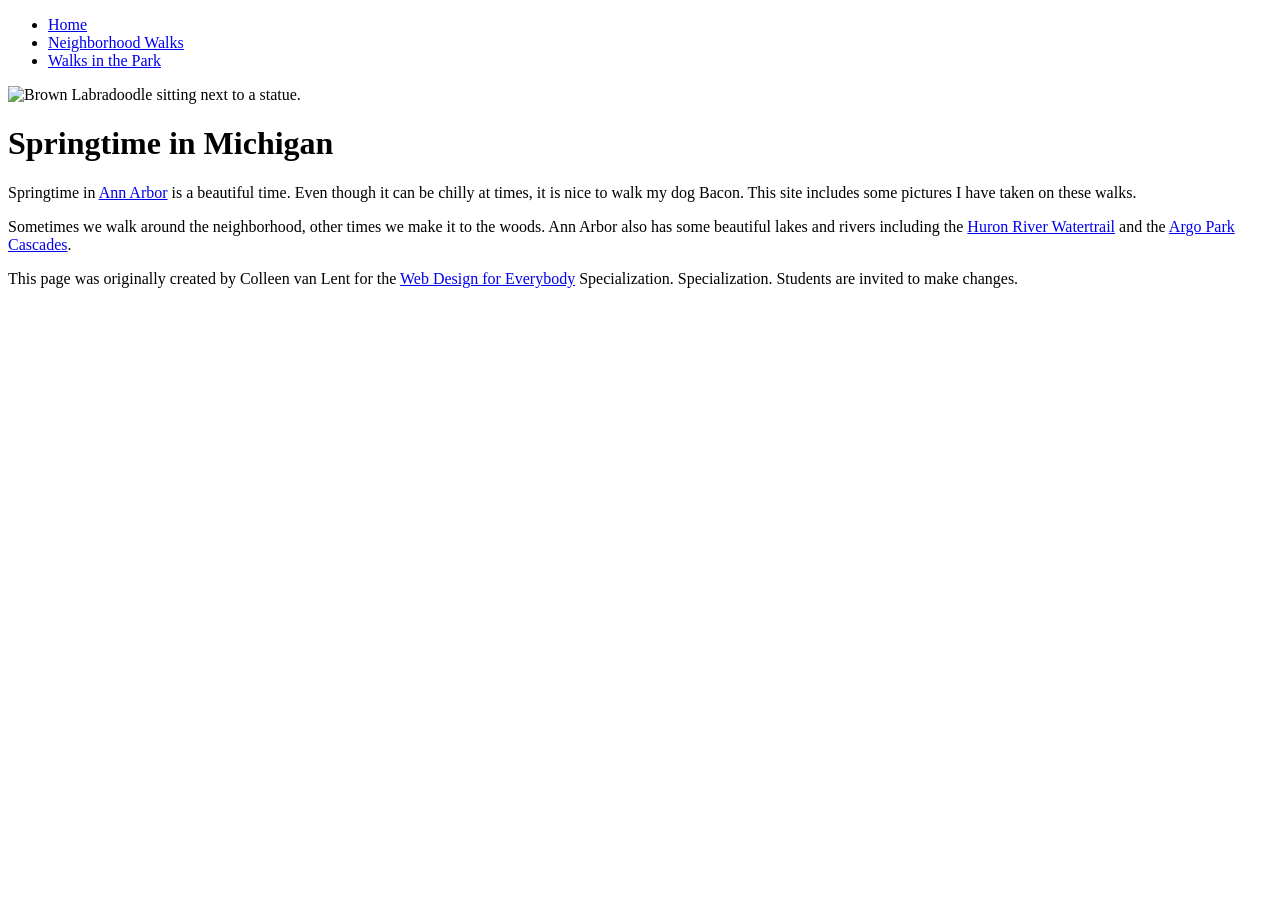
==== CSS-week1-HW1/index.html @ 39d538c6 "newcssoggy" ====
<!DOCTYPE html>
<html lang="en">

<head>
  <meta charset="utf-8">
  <meta name="viewport" content="width=device-width">
  <title>Springtime In Michigan</title>
  <link rel="stylesheet" href="CSS/style.css">
</head>

<body>
  <header>
    <nav>
      <ul>
        <li><a href="index.html">Home</a></li>
        <li><a href="neighborhood.html">Neighborhood Walks</a></li>
        <li><a href="parks.html">Walks in the Park</a></li>
      </ul>
    </nav>
    <img src="images/BaconGallupPark.jpg" width="200" alt="Brown Labradoodle sitting next to a statue.">
    <h1>Springtime in Michigan</h1>
  </header>
  <main>
    <p>Springtime in <a href="https://www.michigan.org/city/ann-arbor">Ann Arbor</a> is a beautiful time. Even though
      it can be chilly at times, it is nice to walk my dog Bacon. This site includes some pictures I have taken on
      these walks. </p>

    <p>Sometimes we walk around the neighborhood, other times we make it to the woods. Ann Arbor also has some
      beautiful lakes and rivers including the <a
        href="https://www.annarbor.org/things-to-do/recreation-outdoors/huron-river/">Huron River Watertrail</a> and
      the <a href="https://www.a2gov.org/departments/Parks-Recreation/parks-places/argo/pages/default.aspx">Argo Park
        Cascades</a>.</p>

  </main>
  <footer>
    <p>This page was originally created by Colleen van Lent for the <a
        href="https://www.coursera.org/specializations/web-design"> Web Design for Everybody</a> Specialization.
      Specialization. Students are invited to make changes.</p>
  </footer>

</body>

</html>
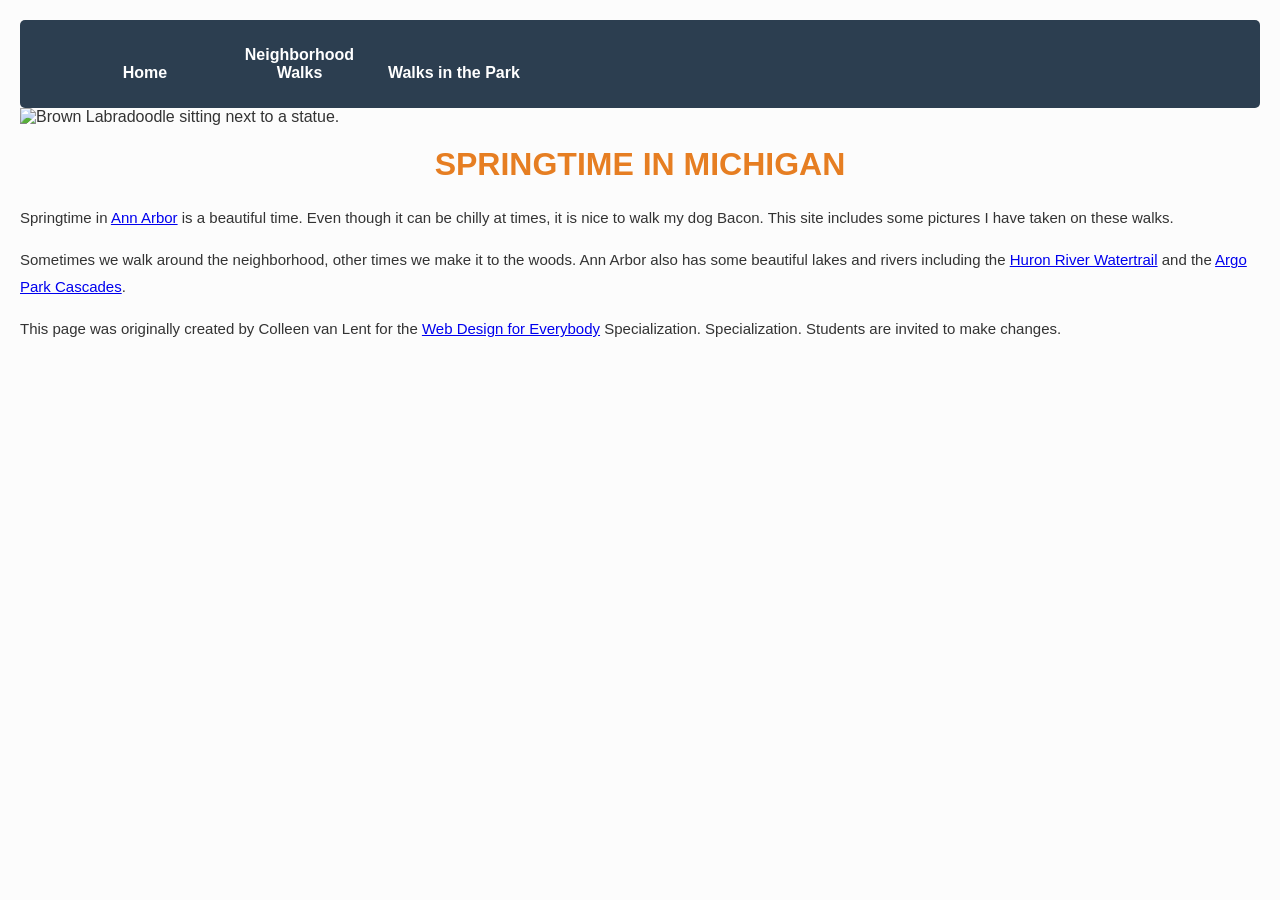
==== commit 8ca45542: "fixed" ====
--- a/CSS-week1-HW1/index.html
+++ b/CSS-week1-HW1/index.html
@@ -5,7 +5,7 @@
   <meta charset="utf-8">
   <meta name="viewport" content="width=device-width">
   <title>Springtime In Michigan</title>
-  <link rel="stylesheet" href="CSS/style.css">
+  <link rel="stylesheet" href="css/style.css">
 </head>
 
 <body>
--- a/CSS-week1-HW1/css/style.css
+++ b/CSS-week1-HW1/css/style.css
@@ -0,0 +1,49 @@
+body {
+    font-family: Arial, Helvetica, sans-serif !important;
+    font-size: 16px;
+    background-color: #fcfcfc;
+    color: #333333;
+    margin: 20px;
+}
+
+/* ==========================================
+   CĂN CHỈNH TIÊU ĐỀ LỚN H1 (BƯỚC 9)
+   ========================================== */
+h1 {
+    text-align: center !important;        /* Căn giữa chữ */
+    text-transform: uppercase !important; /* Chuyển thành chữ in hoa */
+    color: #e67e22 !important;            /* Đổi chữ sang màu cam rực rỡ */
+    margin-top: 20px;
+}
+
+/* ==========================================
+   THANH ĐIỀU HƯỚNG & DANH SÁCH (BƯỚC 5 & 8)
+   ========================================== */
+nav {
+    background-color: #2c3e50 !important; /* Đổi nền thanh menu thành xanh đậm */
+    padding: 10px;
+    border-radius: 5px;
+}
+
+/* Định kiểu cho các mục danh sách xếp hàng ngang */
+li {
+    display: inline-block !important;     /* Xếp các mục menu nằm ngang */
+    width: 150px !important;              /* Chiều rộng cố định cho mục menu */
+    text-align: center;
+}
+
+/* Định kiểu cho chữ trong menu dễ nhìn hơn */
+li a {
+    color: #ffffff !important;            /* Chuyển chữ menu thành màu trắng */
+    text-decoration: none;
+    font-weight: bold;
+}
+
+/* ==========================================
+   ĐOẠN VĂN BẢN P (BƯỚC 10)
+   ========================================== */
+p {
+    line-height: 1.8 !important;          /* Giúp các dòng chữ thoáng, dễ đọc */
+    font-size: 15px;
+    margin-bottom: 15px;
+}
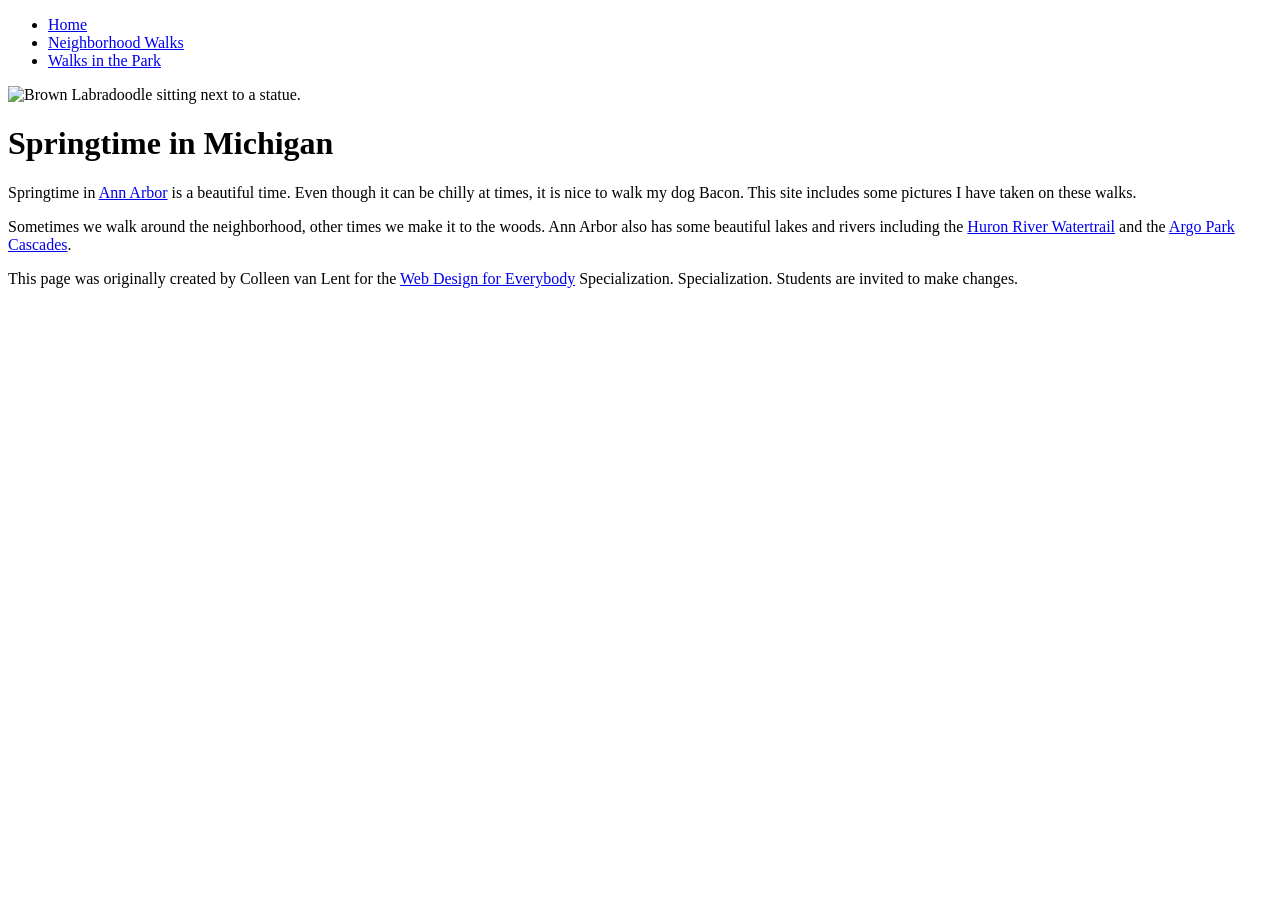
==== commit 41c6ee1d: "oggy" ====
--- a/CSS-week1-HW1/index.html
+++ b/CSS-week1-HW1/index.html
@@ -5,7 +5,7 @@
   <meta charset="utf-8">
   <meta name="viewport" content="width=device-width">
   <title>Springtime In Michigan</title>
-  <link rel="stylesheet" href="css/style.css">
+  <link rel="stylesheet" href="CSS/style.css">
 </head>
 
 <body>
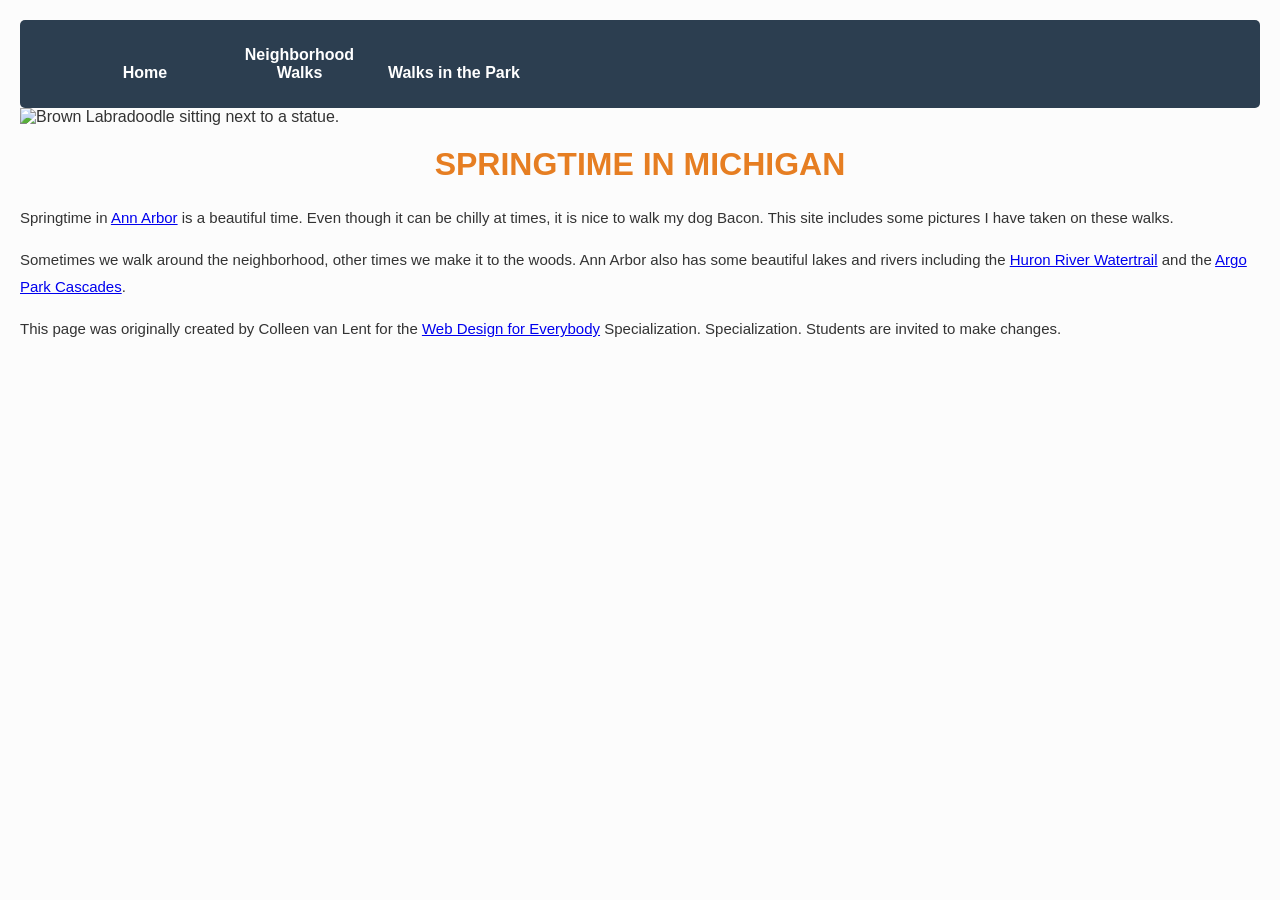
==== commit a9cbd020: "oggy" ====
--- a/CSS-week1-HW1/index.html
+++ b/CSS-week1-HW1/index.html
@@ -5,7 +5,7 @@
   <meta charset="utf-8">
   <meta name="viewport" content="width=device-width">
   <title>Springtime In Michigan</title>
-  <link rel="stylesheet" href="CSS/style.css">
+  <link rel="stylesheet" href="./css/style.css">
 </head>
 
 <body>
--- a/CSS-week1-HW1/css/style.css
+++ b/CSS-week1-HW1/css/style.css
@@ -0,0 +1,49 @@
+body {
+    font-family: Arial, Helvetica, sans-serif !important;
+    font-size: 16px;
+    background-color: #fcfcfc;
+    color: #333333;
+    margin: 20px;
+}
+
+/* ==========================================
+   CĂN CHỈNH TIÊU ĐỀ LỚN H1 (BƯỚC 9)
+   ========================================== */
+h1 {
+    text-align: center !important;        /* Căn giữa chữ */
+    text-transform: uppercase !important; /* Chuyển thành chữ in hoa */
+    color: #e67e22 !important;            /* Đổi chữ sang màu cam rực rỡ */
+    margin-top: 20px;
+}
+
+/* ==========================================
+   THANH ĐIỀU HƯỚNG & DANH SÁCH (BƯỚC 5 & 8)
+   ========================================== */
+nav {
+    background-color: #2c3e50 !important; /* Đổi nền thanh menu thành xanh đậm */
+    padding: 10px;
+    border-radius: 5px;
+}
+
+/* Định kiểu cho các mục danh sách xếp hàng ngang */
+li {
+    display: inline-block !important;     /* Xếp các mục menu nằm ngang */
+    width: 150px !important;              /* Chiều rộng cố định cho mục menu */
+    text-align: center;
+}
+
+/* Định kiểu cho chữ trong menu dễ nhìn hơn */
+li a {
+    color: #ffffff !important;            /* Chuyển chữ menu thành màu trắng */
+    text-decoration: none;
+    font-weight: bold;
+}
+
+/* ==========================================
+   ĐOẠN VĂN BẢN P (BƯỚC 10)
+   ========================================== */
+p {
+    line-height: 1.8 !important;          /* Giúp các dòng chữ thoáng, dễ đọc */
+    font-size: 15px;
+    margin-bottom: 15px;
+}
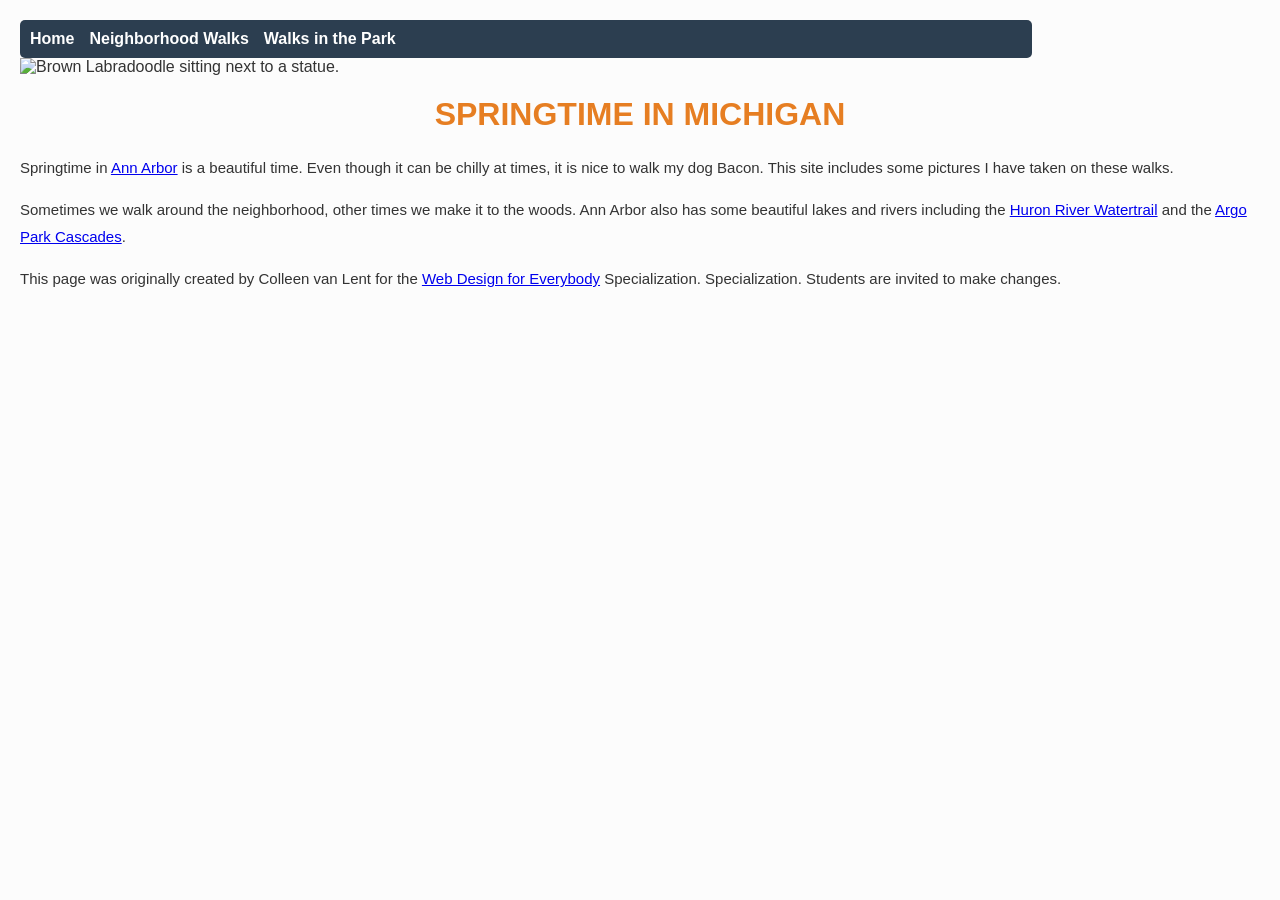
==== commit 7f83d944: "oggy" ====
--- a/CSS-week1-HW1/index.html
+++ b/CSS-week1-HW1/index.html
@@ -9,6 +9,7 @@
 </head>
 
 <body>
+  <a href="#main-content" class="skip-link">Chuyển đến nội dung chính</a>
   <header>
     <nav>
       <ul>
--- a/CSS-week1-HW1/css/style.css
+++ b/CSS-week1-HW1/css/style.css
@@ -6,44 +6,118 @@
     margin: 20px;
 }
 
+p {
+    line-height: 1.8 !important;
+    font-size: 15px;
+    margin-bottom: 15px;
+}
+
+/* Ẩn liên kết skip-link một cách thẩm mỹ, chỉ hiện khi tab focus (Tốt cho Accessibility - Bước 10) */
+.skip-link {
+    position: absolute;
+    top: -40px;
+    left: 0;
+    background: #e67e22;
+    color: white;
+    padding: 8px;
+    z-index: 100;
+    transition: top 0.2s;
+}
+.skip-link:focus {
+    top: 0;
+}
+
 /* ==========================================
-   CĂN CHỈNH TIÊU ĐỀ LỚN H1 (BƯỚC 9)
+   CĂN CHỈNH TIÊU ĐỀ LỚN H1 (BƯỚC 9 trong bài cũ)
    ========================================== */
 h1 {
-    text-align: center !important;        /* Căn giữa chữ */
-    text-transform: uppercase !important; /* Chuyển thành chữ in hoa */
-    color: #e67e22 !important;            /* Đổi chữ sang màu cam rực rỡ */
+    text-align: center !important;
+    text-transform: uppercase !important;
+    color: #e67e22 !important;
     margin-top: 20px;
 }
 
 /* ==========================================
-   THANH ĐIỀU HƯỚNG & DANH SÁCH (BƯỚC 5 & 8)
+   THANH ĐIỀU HƯỚNG & DANH SÁCH (BƯỚC 3 & BƯỚC 4)
    ========================================== */
+/* BƯỚC 4: Thay đổi phần tử nav để dùng inline-block và rộng khoảng 80% */
 nav {
-    background-color: #2c3e50 !important; /* Đổi nền thanh menu thành xanh đậm */
+    display: inline-block !important;
+    width: 80% !important;
+    background-color: #2c3e50 !important;
     padding: 10px;
     border-radius: 5px;
+    vertical-align: middle;
 }
 
-/* Định kiểu cho các mục danh sách xếp hàng ngang */
+/* BƯỚC 3: Vô hiệu hóa định kiểu phần tử li bằng dấu chú thích (comment) */
+/* 
 li {
-    display: inline-block !important;     /* Xếp các mục menu nằm ngang */
-    width: 150px !important;              /* Chiều rộng cố định cho mục menu */
+    display: inline-block !important;
+    width: 150px !important;
     text-align: center;
 }
+*/
 
-/* Định kiểu cho chữ trong menu dễ nhìn hơn */
+/* Định kiểu danh sách cơ bản để các mục nằm ngang gọn gàng nếu cần */
+nav ul {
+    list-style-type: none;
+    margin: 0;
+    padding: 0;
+    display: flex;
+    gap: 15px;
+}
+
 li a {
-    color: #ffffff !important;            /* Chuyển chữ menu thành màu trắng */
+    color: #ffffff !important;
     text-decoration: none;
     font-weight: bold;
 }
 
+/* BƯỚC 5: Sử dụng bộ chọn con cháu chỉ định kiểu cho hình ảnh TRONG thanh điều hướng rộng 10% */
+nav img {
+    width: 10% !important;
+    height: auto;
+    vertical-align: middle;
+}
+
 /* ==========================================
-   ĐOẠN VĂN BẢN P (BƯỚC 10)
+   BƯỚC 6, 7 & 8: TÙY CHỈNH LỚP `grid` (Dùng cho Neighborhood)
    ========================================== */
-p {
-    line-height: 1.8 !important;          /* Giúp các dòng chữ thoáng, dễ đọc */
-    font-size: 15px;
-    margin-bottom: 15px;
-}+/* BƯỚC 6 & 8: Sử dụng lưới 2 cột, mỗi cột rộng 40%, căn giữa và tạo khoảng cách hàng */
+.grid {
+    display: grid !important;
+    grid-template-columns: 40% 40% !important; /* Mỗi cột chiếm 40% */
+    justify-content: center !important;        /* Căn giữa các cột theo chiều ngang */
+    align-items: center !important;            /* Căn giữa theo chiều dọc */
+    row-gap: 20px !important;                  /* Khoảng cách giữa các hàng ảnh */
+    column-gap: 5%;                            /* Khoảng cách giữa 2 cột để bù lại phần trăm còn thiếu */
+    margin: 20px 0;
+}
+
+/* BƯỚC 7: Sử dụng bộ chọn con cháu để ảnh trong lớp lưới rộng 100% */
+.grid img {
+    width: 100% !important;
+    height: auto;
+    border-radius: 5px;
+}
+
+/* ==========================================
+   BƯỚC 9: TÙY CHỈNH LỚP `flex` (Dùng cho Parks)
+   ========================================== */
+/* Áp dụng flex, cho phép xuống hàng và căn đều nội dung */
+.flex {
+    display: flex !important;
+    flex-wrap: wrap !important;           /* Cho phép các hình ảnh tự động xuống hàng */
+    justify-content: space-around !important; /* Căn đều khoảng cách xung quanh các ảnh */
+    align-items: center !important;
+    gap: 15px;                            /* Tạo khoảng cách giữa các phần tử flex */
+    margin: 20px 0;
+}
+
+/* Bạn có thể đặt kích thước cố định hoặc linh hoạt cho ảnh trong flex để giao diện đẹp mắt */
+.flex img {
+    max-width: 200px;
+    height: auto;
+    border-radius: 5px;
+}
